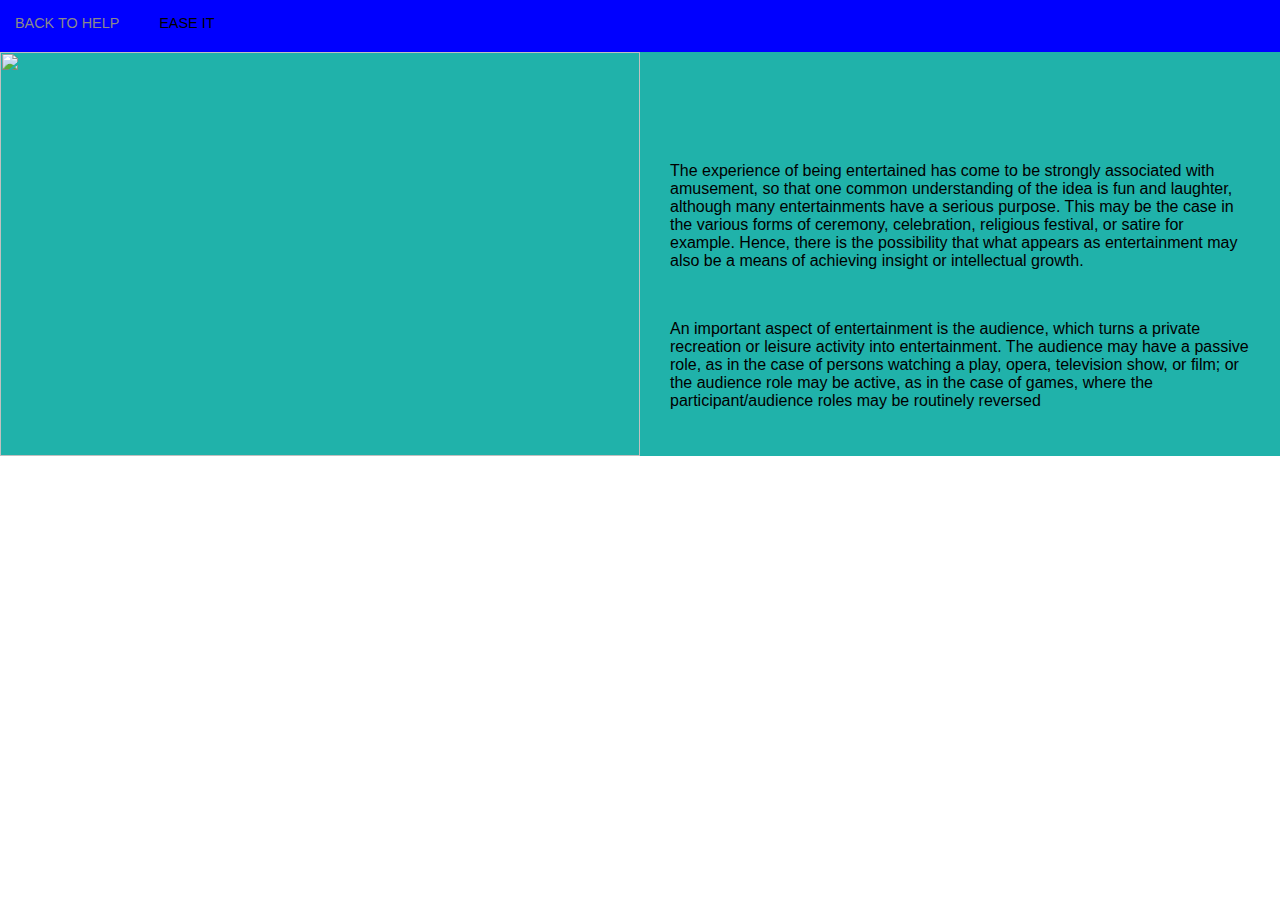
==== ContactUs.html @ c5d8687f "Creating files in ICT" ====
<!DOCKTYPE html>

<html>
	<head>
		<meta charset="utf-8">
		<meta name = "viewport" content= "width=device-width, initial-scale=1">
		<title>Muddu Castle</title>
		<href="https://fonts.googleapis.com/css?family=Lato" rel="stylesheet">
		<link rel="stylesheet" href="styles.css">
		
	</head>
	
	<body>
		<div class="Container">
		
			<div class="nav-wrapper">
				<div class="left-side">
					<div class="nav-link-wrapper">
						<a href="index.html">BACK TO HELP</a>
					</div>
			
					<div class="nav-link-wrapper active-nav-link">
						<a href="about.html"></a>
					</div>
				<div class="right-side">
					<div class="brand">
						<div>EASE IT</div>
					</div>
				</div>
			</div>
		</div>
		</div>
		<div class="content-wrapper">
			<div class= "two-column-wrapper">
			
				<div class="profile-image-wrapper">
					<img src="images/Map.png">
					</div>
					
					<div class="Profile-content-wrapper">
						<h1>Contact Us</h1>
						
						<p> 
						The experience of being entertained has come to be strongly associated with amusement, so that one common understanding of the idea is fun and laughter, although many entertainments have a serious purpose. This may be the case in the various forms of ceremony, celebration, religious festival, or satire for example. Hence, there is the possibility that what appears as entertainment may also be a means of achieving insight or intellectual growth.
						</p>
						<br>
 
						<p>
						An important aspect of entertainment is the audience, which turns a private recreation or leisure activity into entertainment. The audience may have a passive role, as in the case of persons watching a play, opera, television show, or film; or the audience role may be active, as in the case of games, where the participant/audience roles may be routinely reversed
						</p>
					</div>
				
		</div>
	</body>

</html>
---- styles.css ----
/* Master styles*/
body {
	font-family: "Lato" , sans-serif;
	margin: 0px;
}

.Container {
	display: grid;
	
}

/* Nav styles*/
.nav-wrapper {
	display: flex;
	justify-content: space-between;
	padding: 15px;
	background-color: blue;
}

.header {
	display: flex;
	justify-content: left-side;
}
.left-side {
	display: flex;
}


.nav-wrapper > .left-side > div {
	margin-right: 20px;
	font-size: 0.9em;
	text-transform: uppercase;
}

.nav-link-wrapper {
	height: 22px;
	border-bottom: 1px solid transparent;
	transition: border-bottom 0.5s;
}

.nav-link-wrapper a {
	color: #8a8a8a;
	text-decoration: none;
	transition: color 0.5s;
}

.nav-link-wrapper:hover {
	border-bottom: 1px solid black;
}

.nav-link-wrapper a:hover {
	color: black;
}

.active-nav-link {
	border-bottom: none;
}

.active-nav-link a:hover {
	color: black !important;
}


/* Portfolio styles*/


.portfolio-items-wrapper {
		display: grid;
		grid-template-columns: 1fr 1fr 1fr;
		
}
	
.portfolio-item-wrapper {
	position: relative;
	padding: 30px;
	
}	

.portfolio-img-background {
	height: 400px;
	width: 100%;
	background-size: cover;
	background-position: center;
	background-repeat: no-repeat;
	
}

.Dashboard-portfolio-img-background {
	height: 400px;
	width: 100%;
	background-size: circle;
	background-position: center;
	background-repeat: no-repeat;
	
}

.Integrations-portfolio-img-background {
	height: 400px;
	width: 100%;
	background-size: circle;
	background-position: center;
	background-repeat: no-repeat;
	
}
.img-text-wrapper {
	position: absolute;
	top: 0;
	display: flex;
	flex-direction: column;
	justify-content: center;
	align-items: center;
	height: 100%;
	text-align: center;
	padding-left: 100px;
	padding-right: 100px;
}

.logo-wrapper img {
	width: 30%;
	margin-bottom: 20px;
}
.img-text-wrapper .subtitle {
	font-weight: 600;
	transition: 1s;
	color: transparent;
}


.img-text-wrapper:hover .subtitle {
	font-weight: 600;
	color: lightseagreen;
}

.img-darken {
	transition: 1s;
	filter: brightness(10%);
	
	
}
	
/* About page styles*/

.two-column-wrapper {
	display: grid;
	grid-template-columns: 1fr 1fr;
background-color: lightseagreen;	
}

.Dashboard-two-column-wrapper {
	display: grid;
	grid-template-columns: 1fr 1fr;
background-color: lightseagreen;	
}

.Integrations-two-column-wrapper {
	display: grid;
	grid-template-columns: 1fr 1fr;
background-color: lightseagreen;	
}

.profile-image-wrapper img {
	width: 100%;
}

.profile-content-wrapper {
	padding: 30px;
}

.profile-content-wrapper h1 {
	color: lightseagreen;
}

.Dashboard-profile-content-wrapper {
	padding: 30px;
}

.Dashboard-profile-content-wrapper h2 {
	padding: 30px;
}

.Integrations-profile-content-wrapper {
	padding: 30px;
}

.Integrations-profile-content-wrapper h2 {
	padding: 20px;
}



* {
  box-sizing: border-box;
}

form.Favorite input[type=text] {
  padding: 10px;
  font-size: 17px;
  border: 1px solid grey;
  float: centre;
  width: 70%;
  background: #f1f1f1;
}

form.Favorite button {
  float: centre;
  width: 10%;
  padding: 10px;
  background: #2196F3;
  color: white;
  font-size: 17px;
  border: 1px solid grey;
  border-left: none;
  cursor: pointer;
  text: submit;
}

form.Favorite button:hover {
  background: #0b7dda;
  
}

form.Favorite::after {
  content: "";
  clear: both;
  display: table;
}
</style>
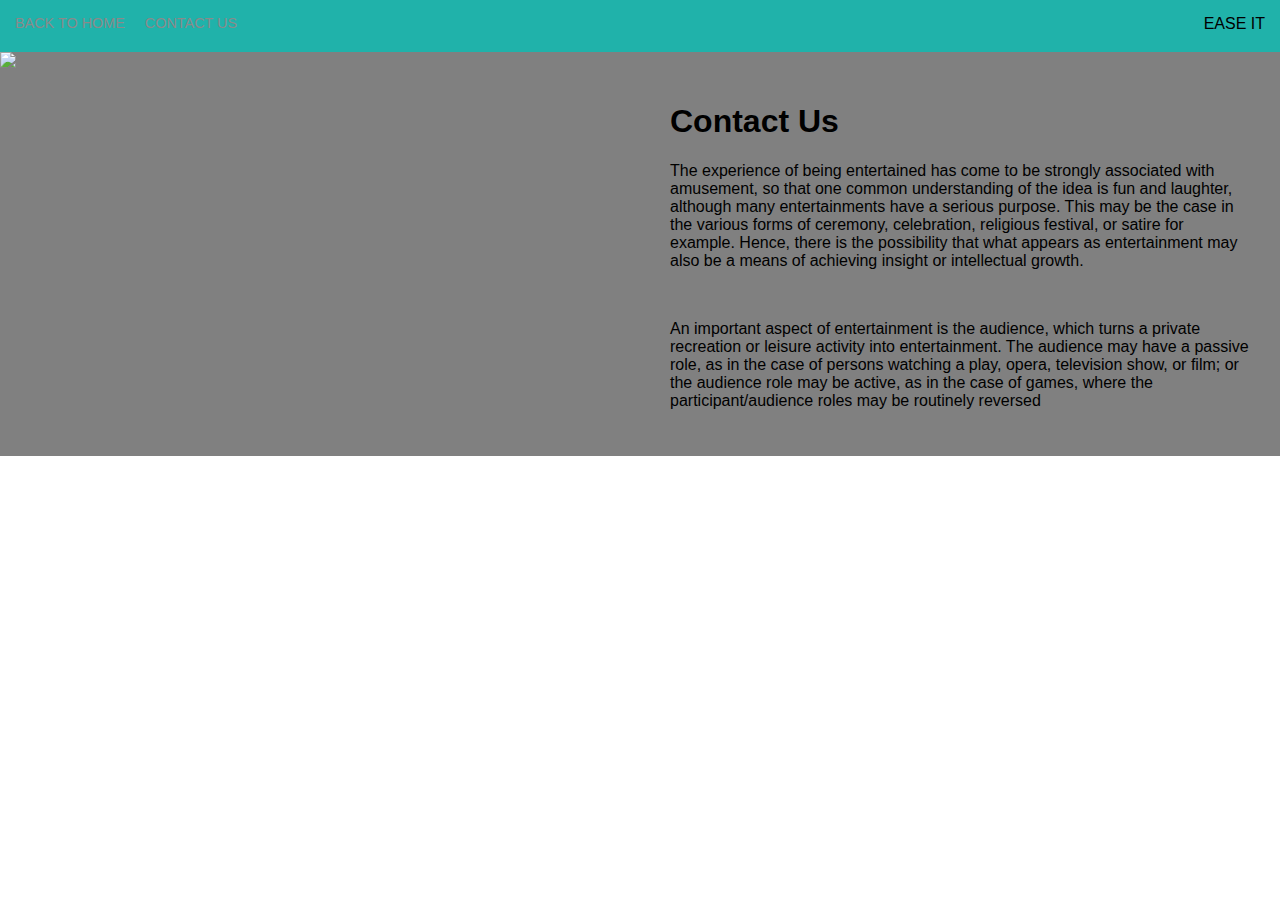
==== commit 8c04ec32: "Files update" ====
--- a/ContactUs.html
+++ b/ContactUs.html
@@ -4,7 +4,7 @@
 	<head>
 		<meta charset="utf-8">
 		<meta name = "viewport" content= "width=device-width, initial-scale=1">
-		<title>Muddu Castle</title>
+		<title>PRISMATICA</title>
 		<href="https://fonts.googleapis.com/css?family=Lato" rel="stylesheet">
 		<link rel="stylesheet" href="styles.css">
 		
@@ -12,32 +12,35 @@
 	
 	<body>
 		<div class="Container">
-		
 			<div class="nav-wrapper">
 				<div class="left-side">
-					<div class="nav-link-wrapper">
-						<a href="index.html">BACK TO HELP</a>
+					<div class="nav-link-wrapper active-nav-link">
+						<a href="index.html">BACK TO HOME</a>
+					</div>
+					
+					<div class="nav-link-wrapper active-nav-link">
+						<a href="Dashboard.html">Contact Us</a>
 					</div>
 			
-					<div class="nav-link-wrapper active-nav-link">
-						<a href="about.html"></a>
-					</div>
+				</div>
+	
 				<div class="right-side">
 					<div class="brand">
-						<div>EASE IT</div>
+						<div>
+							EASE IT
+						</div>
 					</div>
-				</div>
+				</div>		
 			</div>
-		</div>
-		</div>
+			</div>
 		<div class="content-wrapper">
-			<div class= "two-column-wrapper">
+			<div class= "ContactUs-two-column-wrapper">
 			
-				<div class="profile-image-wrapper">
+				<div class="ContactUs-profile-image-wrapper">
 					<img src="images/Map.png">
 					</div>
 					
-					<div class="Profile-content-wrapper">
+					<div class="ContactUs-Profile-content-wrapper">
 						<h1>Contact Us</h1>
 						
 						<p> 
--- a/styles.css
+++ b/styles.css
@@ -14,7 +14,7 @@
 	display: flex;
 	justify-content: space-between;
 	padding: 15px;
-	background-color: blue;
+	background-color: lightseagreen;
 }
 
 .header {
@@ -67,7 +67,7 @@
 .portfolio-items-wrapper {
 		display: grid;
 		grid-template-columns: 1fr 1fr 1fr;
-		
+				
 }
 	
 .portfolio-item-wrapper {
@@ -102,6 +102,53 @@
 	background-repeat: no-repeat;
 	
 }
+
+.Projects-portfolio-img-background {
+	height: 400px;
+	width: 100%;
+	background-size: circle;
+	background-position: center;
+	background-repeat: no-repeat;
+	
+}
+
+.OurStory-portfolio-img-background {
+	height: 400px;
+	width: 100%;
+	background-size: circle;
+	background-position: center;
+	background-repeat: no-repeat;
+	
+}
+
+.FAQs-portfolio-img-background {
+	height: 400px;
+	width: 100%;
+	background-size: circle;
+	background-position: center;
+	background-repeat: no-repeat;
+	
+}
+
+.ContactUs-portfolio-img-background {
+	height: 400px;
+	width: 100%;
+	background-size: circle;
+	background-position: center;
+	background-repeat: no-repeat;
+	
+}
+
+.GettingStarted-portfolio-img-background {
+	height: 400px;
+	width: 100%;
+	background-size: circle;
+	background-position: center;
+	background-repeat: no-repeat;
+	
+}
+
+
 .img-text-wrapper {
 	position: absolute;
 	top: 0;
@@ -119,6 +166,7 @@
 	width: 30%;
 	margin-bottom: 20px;
 }
+
 .img-text-wrapper .subtitle {
 	font-weight: 600;
 	transition: 1s;
@@ -134,8 +182,7 @@
 .img-darken {
 	transition: 1s;
 	filter: brightness(10%);
-	
-	
+		
 }
 	
 /* About page styles*/
@@ -143,19 +190,50 @@
 .two-column-wrapper {
 	display: grid;
 	grid-template-columns: 1fr 1fr;
-background-color: lightseagreen;	
-}
+	background-color: whitesmoke;	
+}
+
 
 .Dashboard-two-column-wrapper {
 	display: grid;
 	grid-template-columns: 1fr 1fr;
-background-color: lightseagreen;	
+background-color: gray;	
 }
 
 .Integrations-two-column-wrapper {
 	display: grid;
 	grid-template-columns: 1fr 1fr;
-background-color: lightseagreen;	
+background-color: gray;	
+}
+
+.GettingStarted-two-column-wrapper {
+	display: grid;
+	grid-template-columns: 1fr 1fr;
+background-color: gray;	
+}
+
+.Projects-two-column-wrapper {
+	display: grid;
+	grid-template-columns: 1fr 1fr;
+background-color: gray;	
+}
+
+.OurStory-two-column-wrapper {
+	display: grid;
+	grid-template-columns: 1fr 1fr;
+background-color: gray;	
+}
+
+.FAQS-two-column-wrapper {
+	display: grid;
+	grid-template-columns: 1fr 1fr;
+background-color: gray;	
+}
+
+.ContactUs-two-column-wrapper {
+	display: grid;
+	grid-template-columns: 1fr 1fr;
+background-color: gray;	
 }
 
 .profile-image-wrapper img {
@@ -164,6 +242,7 @@
 
 .profile-content-wrapper {
 	padding: 30px;
+	background-color: aqua;
 }
 
 .profile-content-wrapper h1 {
@@ -184,6 +263,46 @@
 
 .Integrations-profile-content-wrapper h2 {
 	padding: 20px;
+}
+
+.GettingStarted-profile-content-wrapper {
+	padding: 30px;
+}
+
+.GettingStarted-profile-content-wrapper h2 {
+	padding: 30px;
+}
+
+.Projects-profile-content-wrapper {
+	padding: 30px;
+}
+
+.Projects-profile-content-wrapper h2 {
+	padding: 20px;
+}
+
+.OurStory-profile-content-wrapper {
+	padding: 30px;
+}
+
+.OurStory-profile-content-wrapper h2 {
+	padding: 30px;
+}
+
+.FAQS-profile-content-wrapper {
+	padding: 30px;
+}
+
+.FAQS-profile-content-wrapper h2 {
+	padding: 20px;
+}
+
+.ContactUs-profile-content-wrapper {
+	padding: 30px;
+}
+
+.ContactUs-profile-content-wrapper h2 {
+	padding: 30px;
 }
 
 
